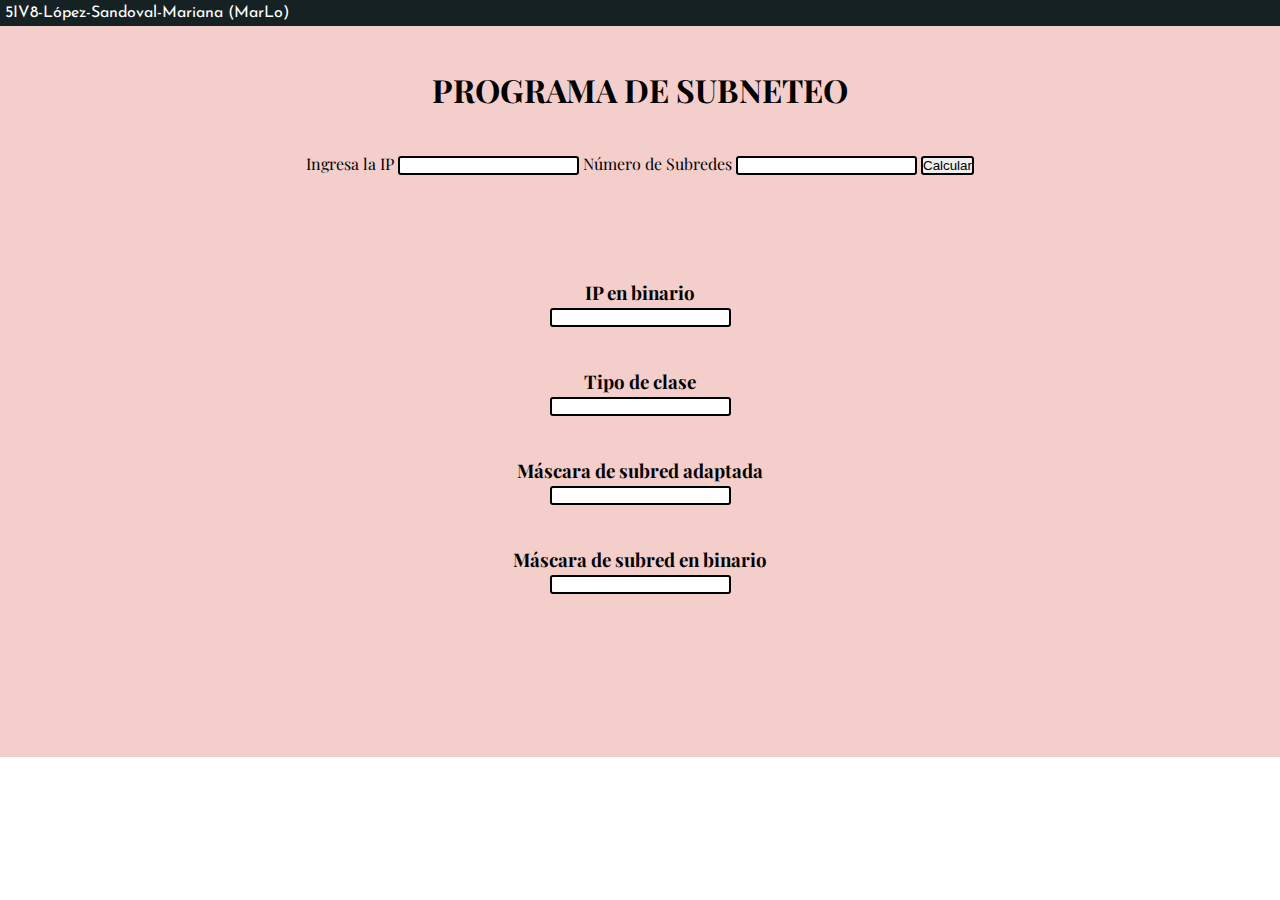
==== index.html @ 609d758b "ahora si se logro" ====
<!DOCTYPE html>
<html lang="en">

<head>
    <meta charset="UTF-8">
    <meta name="viewport" content="width=device-width, initial-scale=1.0">
    <link rel="shortcut icon" href="IMG/icono.png" />
    <title>PROGRAMA DE SUBNETEO </title>
    <script src="JS/logica.js"></script>
    <script src="JS/llenartablas.js"></script>
    <link rel="stylesheet" type="text/css" href="CSS/style.css">
    <link rel="preconnect" href="https://fonts.gstatic.com">
    <link href="https://fonts.googleapis.com/css2?family=Playfair+Display:wght@500&display=swap" rel="stylesheet">
    <link rel="preconnect" href="https://fonts.gstatic.com">
    <link href="https://fonts.googleapis.com/css2?family=Josefin+Sans:wght@700&display=swap" rel="stylesheet">

</head>

<body>
    <div class="Z">
        <p style="color:#FFFFFF" ; align="left" ;> 5IV8-López-Sandoval-Mariana (MarLo) </P>
    </div>
    <div class="div_inicio">
        <div class="cont_perfil">
            <br><br>
            <h1 align="center">PROGRAMA DE SUBNETEO</h1>
            <br><br>
            <label class="enun">Ingresa la IP</label>

            <input type="input_text" class="boxi" id="ip" name="ip">

            <label class="enun">Número de Subredes</label>

            <input type="input_text" class="boxi" id="subred">

            <input type="button" class="boxi" value="Calcular" onclick="XDE()">

        </div>
        <br><br>
        <br><br><br>
        <div class="cont_perfil">

            <h3>IP en binario</h3>

            <input type="text" class="boxi" id="ipbin" readonly>
            <br><br><br>
            <h3>Tipo de clase</h3>

            <input type="text" class="boxi" id="clase" readonly>
            <br><br><br>
            <h3>Máscara de subred adaptada</h3>


            <input type="text" class="boxi" id="maskadap" readonly>
            <br><br><br>
            <h3>Máscara de subred en binario</h3>


            <input type="text" class="boxi" id="maskbin" readonly>

            <br><br><br>
        </div>
        <br>
        <div>
            <table id="tabla1" class="table">
            </table>
        </div>
    </div>
    
</body>

</html>
---- CSS/style.css ----
/*todo se ve bonito*/
*{
    padding:0;
    margin:0;
    color:#000000;
    
}

html, body, table{
    background-color: #ffffff;
    text-align: center;
    
}
.Z{
    border:5px solid #162123;
    border-radius: 0px;
    margin: 0rem ;
    background-color: #162123;
    text-align: right;
    font-family: 'Josefin Sans', sans-serif;
    /*Letra mas recta*/
}
header{
    font-size: 45px;
    align-content: center;
    justify-content: center;
    text-align: center;
}
.div_inicio{
    background-color: #F3CECB; 
    
    font-family: 'Playfair Display', serif;
    /*Letra mas elegante*/
}

textarea{
    align-items: center;
}



.boxi{
	border: 2px solid #000000;
	border-radius: 3px;
}



table {
    border:50px solid #F3CECB;
    border-collapse: separate;
    border-spacing: 5px;
    background: #fff url("gradient.gif") bottom left repeat-x;
    color: #fff;
    align-content: center;
    text-align: center;
    font-family: 'Josefin Sans', sans-serif;
}
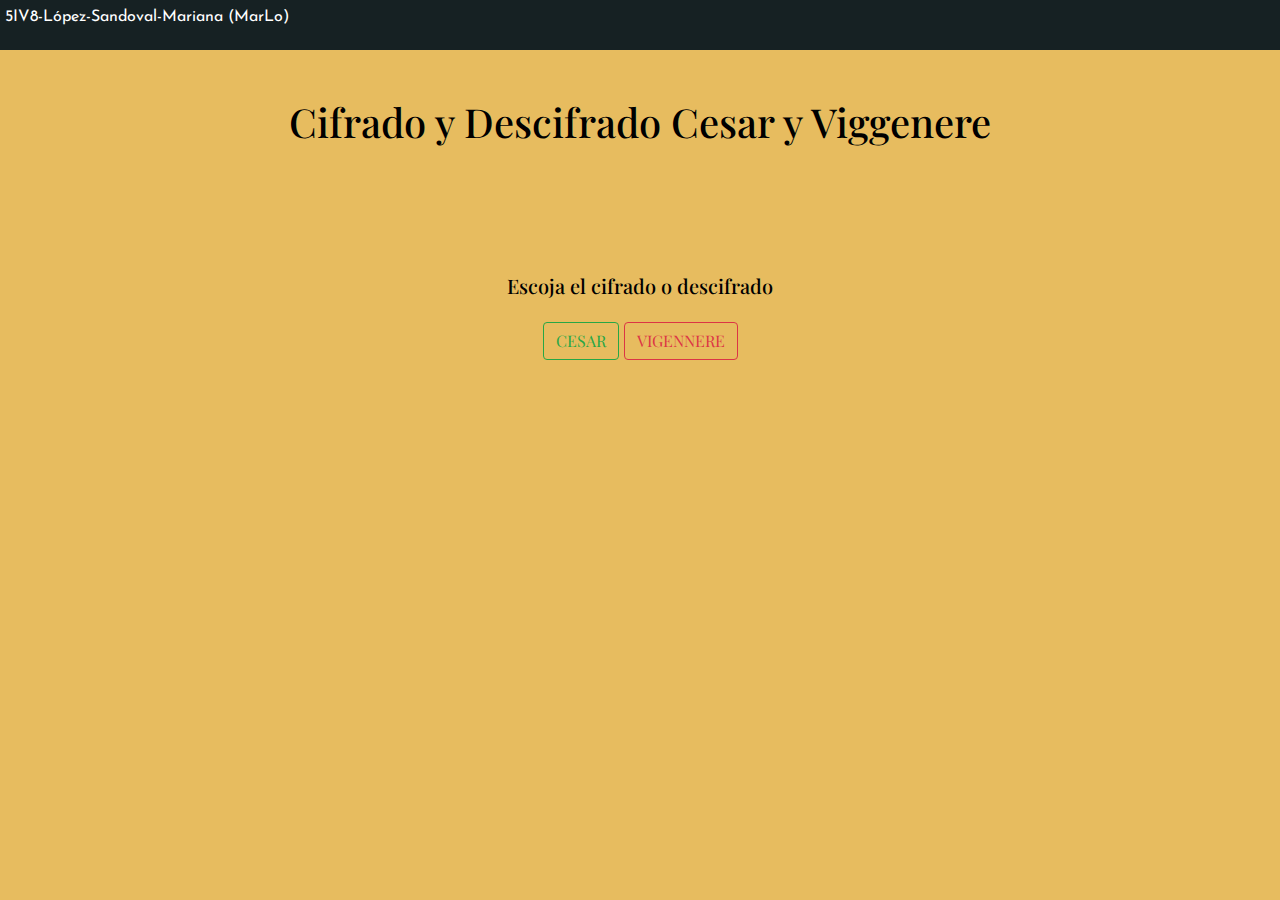
==== commit 816467ef: "Tarea de SWA" ====
--- a/index.html
+++ b/index.html
@@ -3,9 +3,10 @@
 
 <head>
     <meta charset="UTF-8">
-    <meta name="viewport" content="width=device-width, initial-scale=1.0">
+    <meta name="viewport"
+        content="width=device-width, user-scalable=no, initial-scale=1.0, maximum-scale=1.0, minimum-scale=1.0">
     <link rel="shortcut icon" href="IMG/icono.png" />
-    <title>PROGRAMA DE SUBNETEO </title>
+    <title> López Sandoval Mariana</title>
     <script src="JS/logica.js"></script>
     <script src="JS/llenartablas.js"></script>
     <link rel="stylesheet" type="text/css" href="CSS/style.css">
@@ -13,52 +14,37 @@
     <link href="https://fonts.googleapis.com/css2?family=Playfair+Display:wght@500&display=swap" rel="stylesheet">
     <link rel="preconnect" href="https://fonts.gstatic.com">
     <link href="https://fonts.googleapis.com/css2?family=Josefin+Sans:wght@700&display=swap" rel="stylesheet">
+    <link rel="stylesheet" href="CSS/normalize.css">
+
+    <link rel="stylesheet" href="https://maxcdn.bootstrapcdn.com/bootstrap/4.0.0/css/bootstrap.min.css"
+        integrity="sha384-Gn5384xqQ1aoWXA+058RXPxPg6fy4IWvTNh0E263XmFcJlSAwiGgFAW/dAiS6JXm" crossorigin="anonymous">
 
 </head>
 
 <body>
     <div class="Z">
         <p style="color:#FFFFFF" ; align="left" ;> 5IV8-López-Sandoval-Mariana (MarLo) </P>
+           
     </div>
+   
     <div class="div_inicio">
         <div class="cont_perfil">
             <br><br>
-            <h1 align="center">PROGRAMA DE SUBNETEO</h1>
+            <h1 align="center">Cifrado y Descifrado Cesar y Viggenere</h1>
             <br><br>
-            <label class="enun">Ingresa la IP</label>
+        </div>
 
-            <input type="input_text" class="boxi" id="ip" name="ip">
+        <br><br><br>
+        <div class="entrada">
+            <h5 class="hy">
+                <center>Escoja el cifrado o descifrado</center>
+                <br>
+                <center>
+                    <a class="btn btn-outline-success" href="./cesar.html">CESAR</a>
 
-            <label class="enun">Número de Subredes</label>
-
-            <input type="input_text" class="boxi" id="subred">
-
-            <input type="button" class="boxi" value="Calcular" onclick="XDE()">
-
-        </div>
-        <br><br>
-        <br><br><br>
-        <div class="cont_perfil">
-
-            <h3>IP en binario</h3>
-
-            <input type="text" class="boxi" id="ipbin" readonly>
-            <br><br><br>
-            <h3>Tipo de clase</h3>
-
-            <input type="text" class="boxi" id="clase" readonly>
-            <br><br><br>
-            <h3>Máscara de subred adaptada</h3>
-
-
-            <input type="text" class="boxi" id="maskadap" readonly>
-            <br><br><br>
-            <h3>Máscara de subred en binario</h3>
-
-
-            <input type="text" class="boxi" id="maskbin" readonly>
-
-            <br><br><br>
+                    <a class="btn btn-outline-danger" href="./vigenere.html"> VIGENNERE</a>
+                </center>
+            </h5>
         </div>
         <br>
         <div>
@@ -66,7 +52,7 @@
             </table>
         </div>
     </div>
-    
+
 </body>
 
 </html>--- a/CSS/style.css
+++ b/CSS/style.css
@@ -7,7 +7,8 @@
 }
 
 html, body, table{
-    background-color: #ffffff;
+    
+    background-color: #e7bc5f;
     text-align: center;
     
 }
@@ -27,11 +28,31 @@
     text-align: center;
 }
 .div_inicio{
-    background-color: #F3CECB; 
+    background-color: #e7bc5f;
     
     font-family: 'Playfair Display', serif;
     /*Letra mas elegante*/
 }
+
+
+#menu {  
+    background-color: #F3CECB; 
+    padding:1px 0px 1px 250px ; 
+    
+} 
+#menu li { 
+    display: inline-block; 
+    list-style: none; 
+    font: bold 14px verdana, sans-serif; 
+    padding: 1em 3px 0px 25px;  
+    /*  arriba    1em  padding  */
+    /*  derecha  3px  padding  */
+    /*  abajo 30px padding  */
+    /*  izquierda   5px  padding
+    /* en dirección de las agujas del reloj */
+}
+
+
 
 textarea{
     align-items: center;
